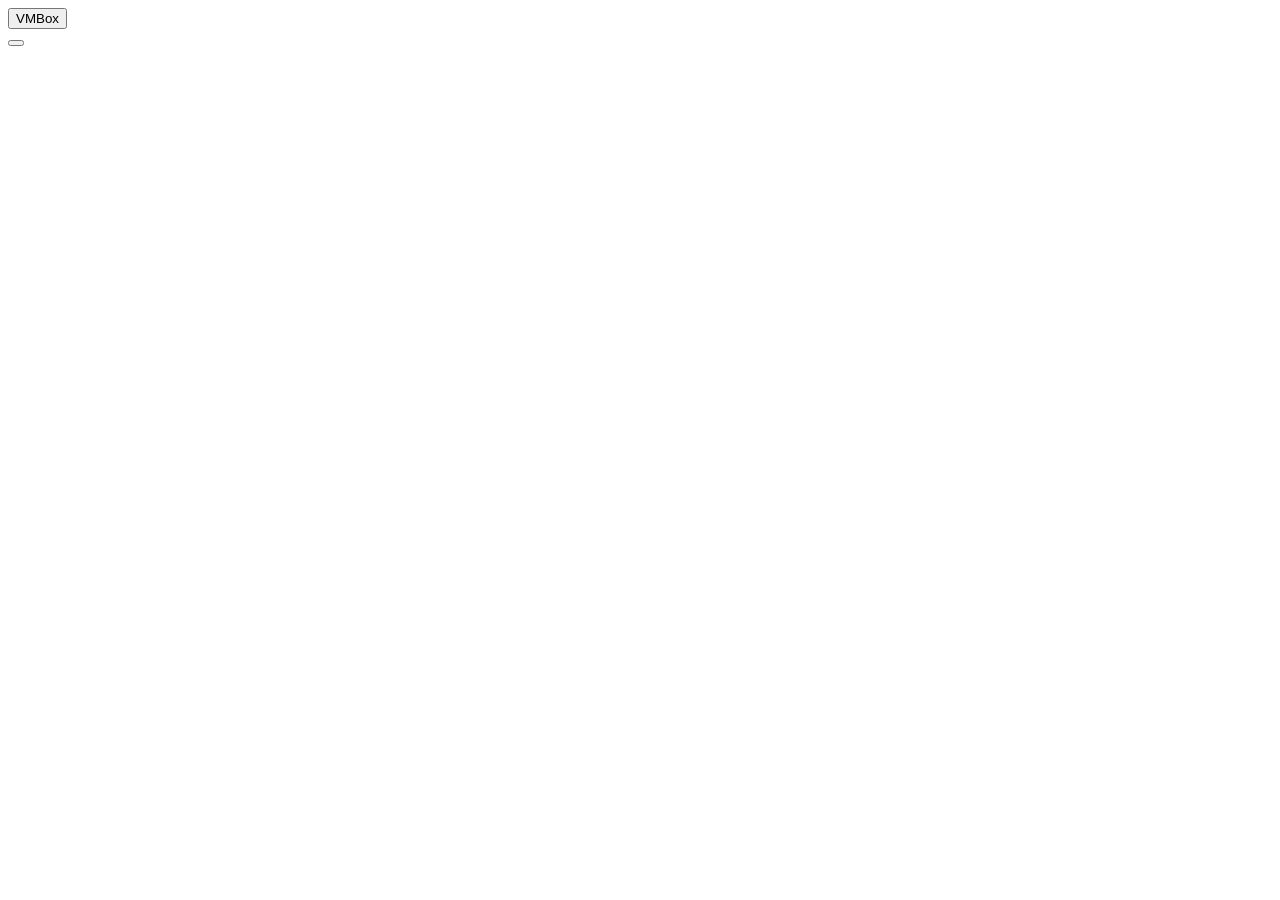
==== src/ui/bar.html @ 8e2a4665 "VMBox: OpenXT-artige Secure-Desktop-Distribution auf VirtualBox-Basis - vmboxd: Toolstack-Daemon (VM" ====
<!doctype html>
<html lang="de">
<head>
  <meta charset="utf-8">
  <title>VMBox Leiste</title>
  <link rel="stylesheet" href="/bar.css">
</head>
<body>
  <div id="bar">
    <button class="home" id="home" title="Dashboard (Strg+Alt+Pos1)">
      <img src="/logo.svg" alt=""><span>VMBox</span>
    </button>
    <div class="vms" id="vms"></div>
    <div class="right">
      <span class="current" id="current"></span>
      <button class="icon-btn" id="lock" title="Sperren (Strg+Alt+L)"></button>
      <span class="clock" id="clock"></span>
    </div>
  </div>
  <div id="indicator"></div>
  <script src="/icons.js"></script>
  <script src="/bar.js"></script>
</body>
</html>
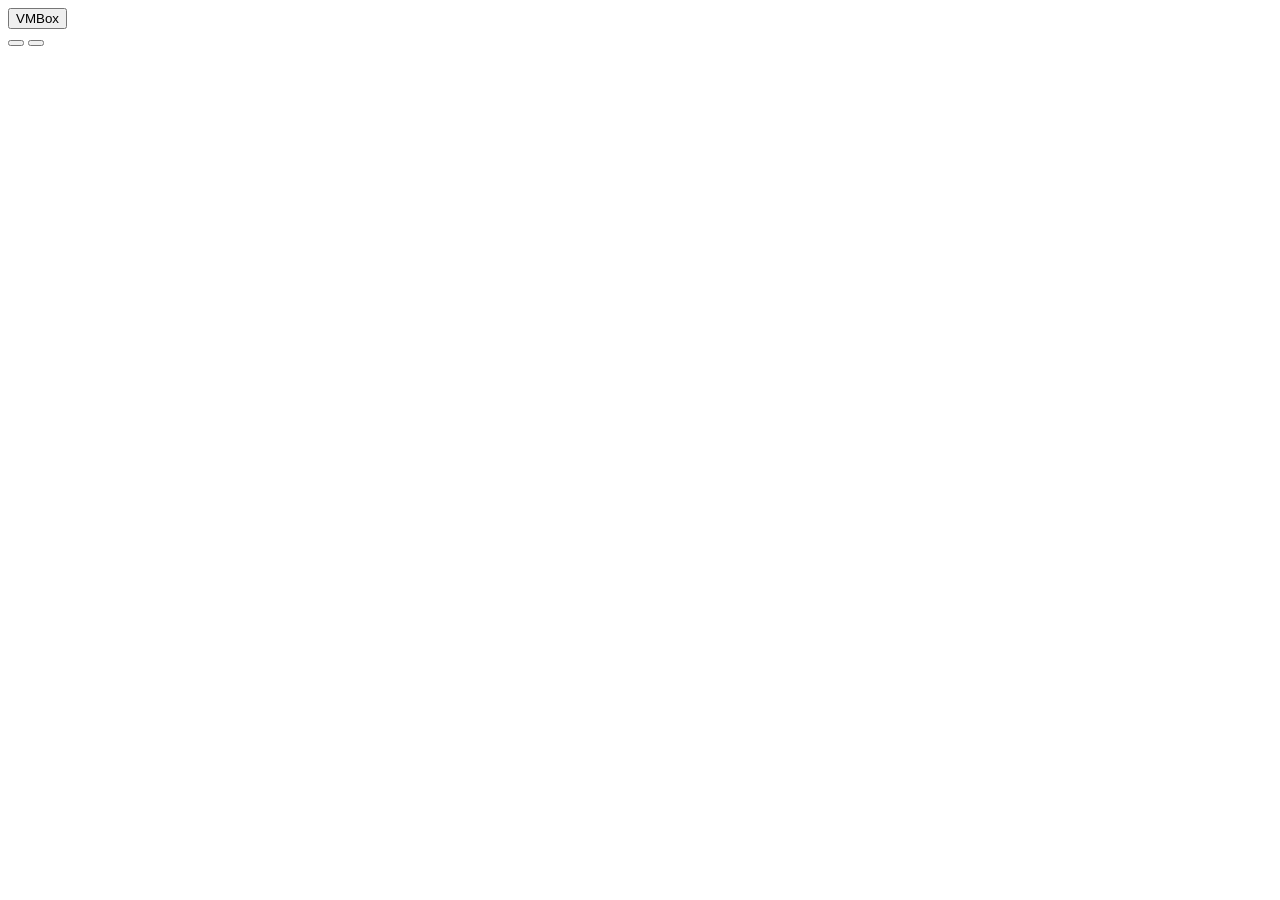
==== commit 893ec616: "Statusleiste abschaltbar (Strg+Alt+F) - Strg+Alt+F, Knopf in der Leiste, Schalter unter "System" und" ====
--- a/src/ui/bar.html
+++ b/src/ui/bar.html
@@ -13,6 +13,7 @@
     <div class="vms" id="vms"></div>
     <div class="right">
       <span class="current" id="current"></span>
+      <button class="icon-btn" id="hidebar" title="Leiste ausblenden – Strg+Alt+F blendet sie wieder ein"></button>
       <button class="icon-btn" id="lock" title="Sperren (Strg+Alt+L)"></button>
       <span class="clock" id="clock"></span>
     </div>
